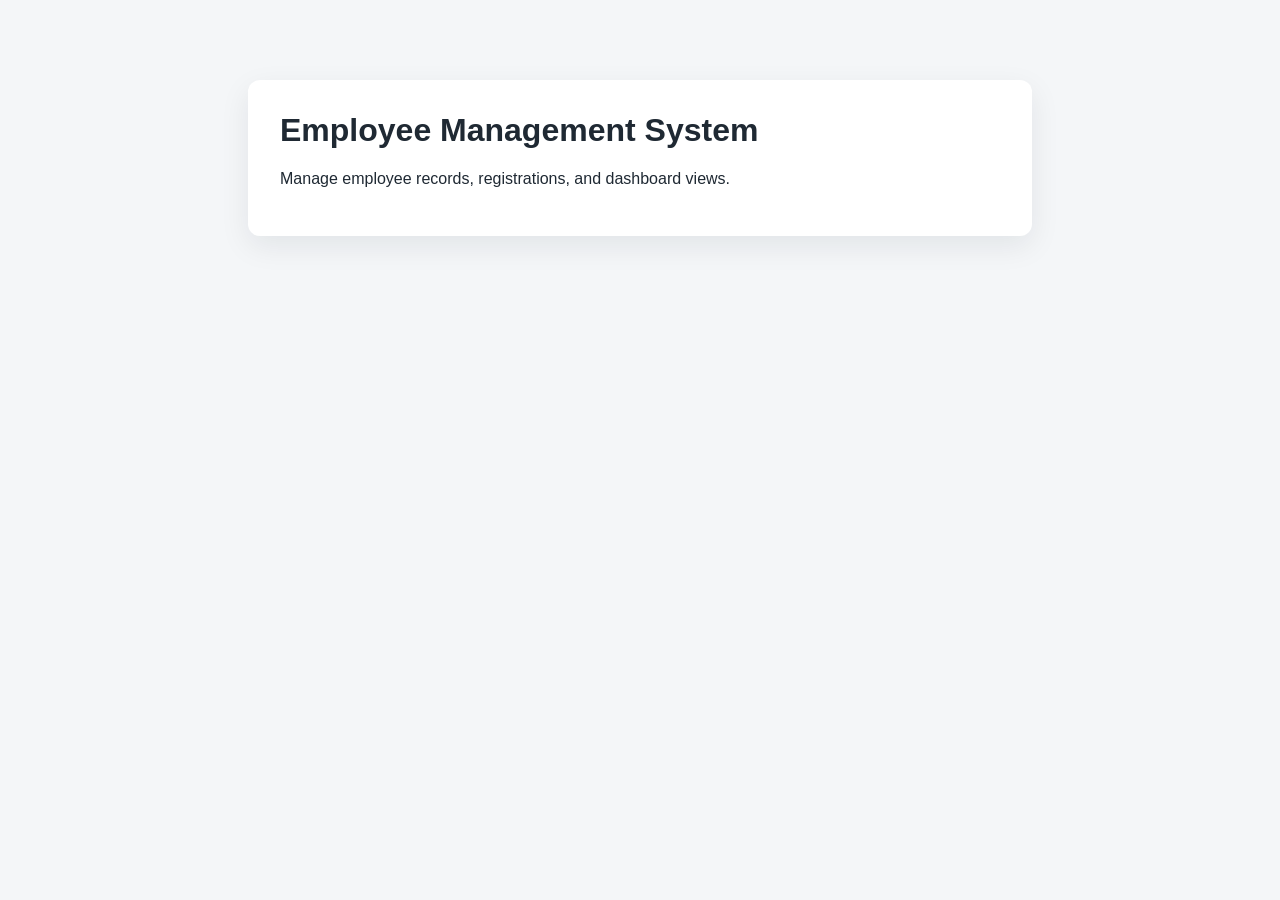
==== index.html @ a5ba2ad7 "Initial project setup" ====
<!DOCTYPE html>
<html lang="en">
<head>
    <meta charset="UTF-8">
    <meta name="viewport" content="width=device-width, initial-scale=1.0">
    <title>Employee Management System</title>
    <link rel="stylesheet" href="style.css">
</head>
<body>
    <main class="container">
        <h1>Employee Management System</h1>
        <p>Manage employee records, registrations, and dashboard views.</p>
    </main>
</body>
</html>
---- style.css ----
body {
    margin: 0;
    font-family: Arial, sans-serif;
    background: #f4f6f8;
    color: #1f2933;
}

.container {
    max-width: 720px;
    margin: 80px auto;
    padding: 32px;
    background: #ffffff;
    border-radius: 12px;
    box-shadow: 0 10px 30px rgba(15, 23, 42, 0.08);
}

h1 {
    margin-top: 0;
}
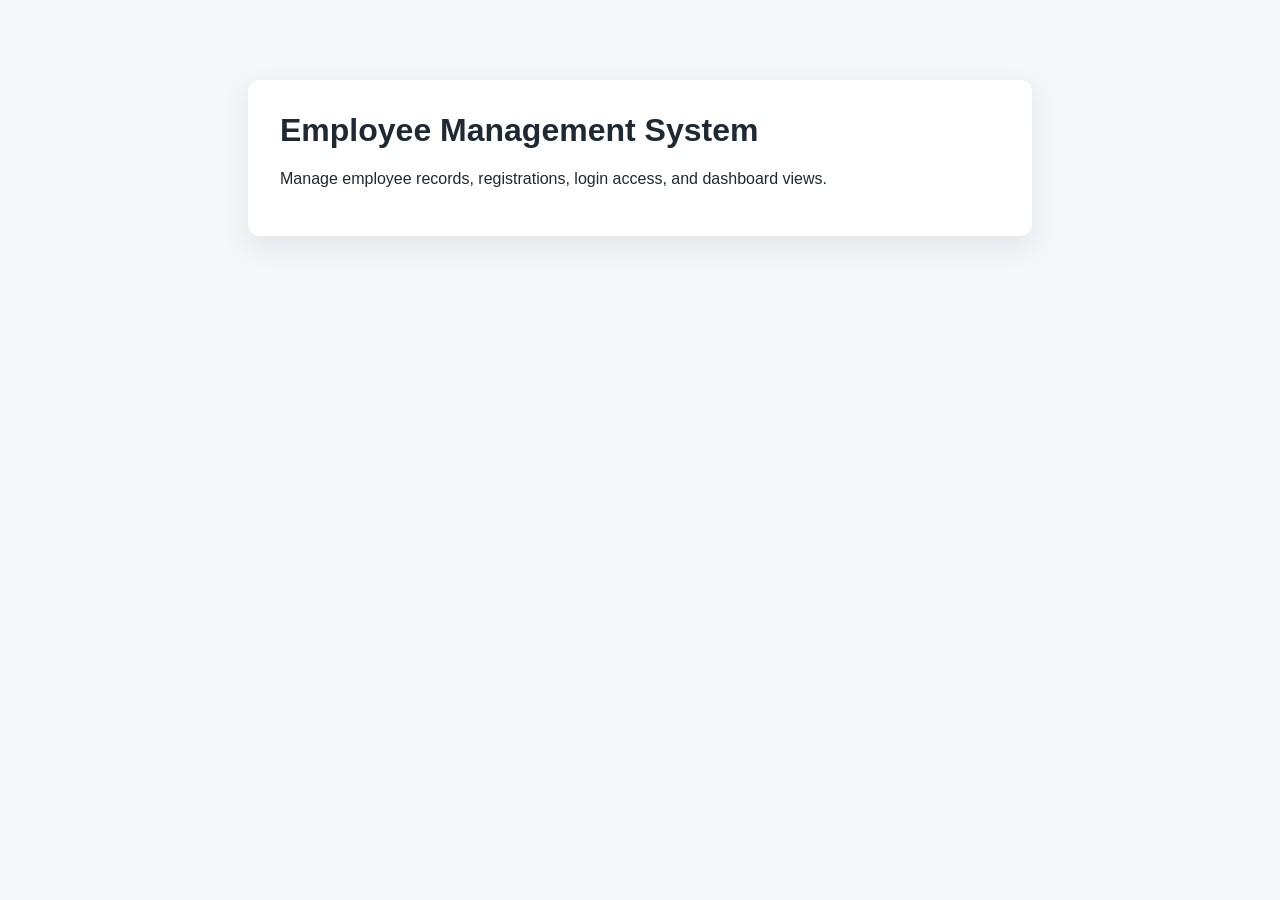
==== commit be18f865: "Add login access message to homepage" ====
--- a/index.html
+++ b/index.html
@@ -9,7 +9,7 @@
 <body>
     <main class="container">
         <h1>Employee Management System</h1>
-        <p>Manage employee records, registrations, and dashboard views.</p>
+        <p>Manage employee records, registrations, login access, and dashboard views.</p>
     </main>
 </body>
 </html>
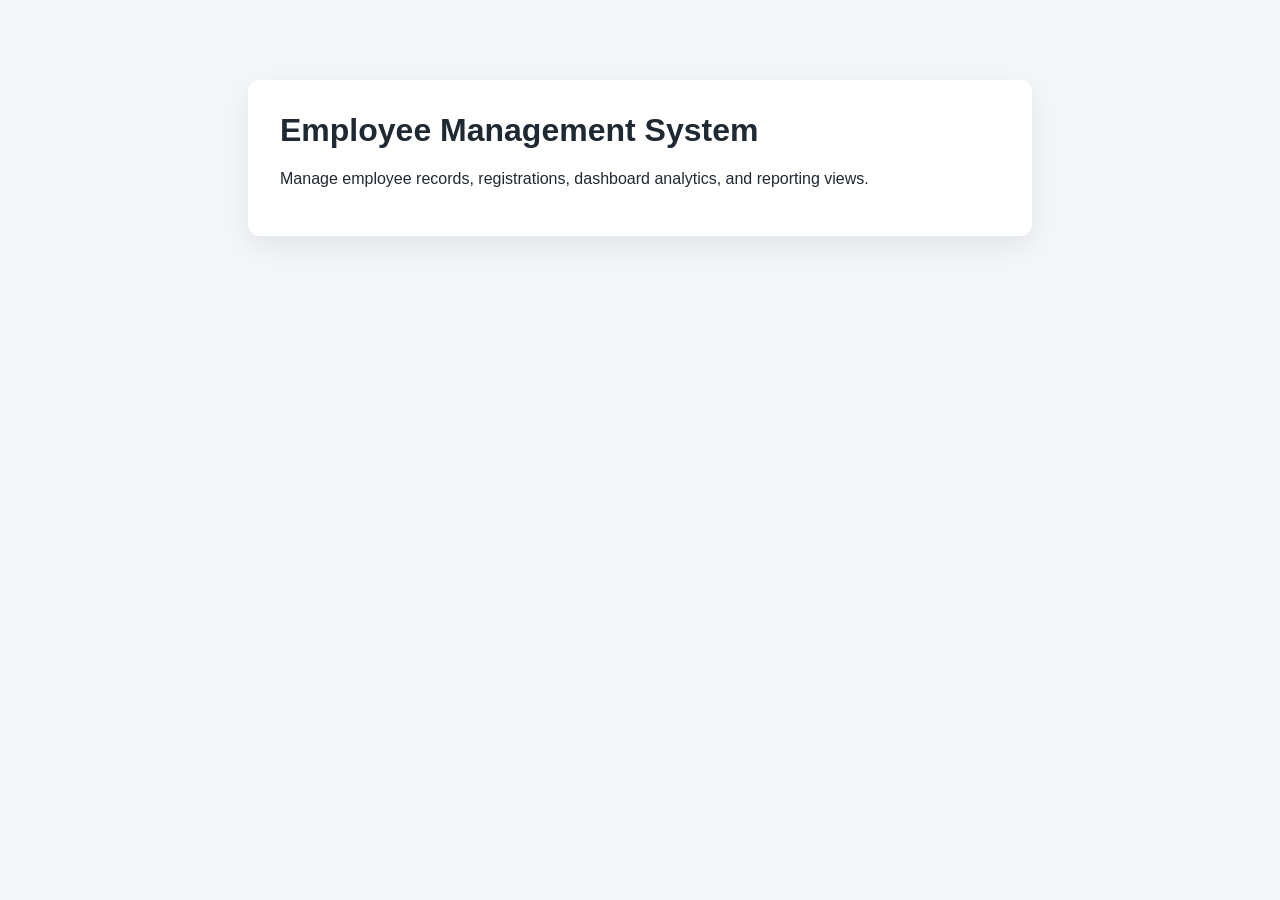
==== commit e8038bc8: "Enhance homepage dashboard summary" ====
--- a/index.html
+++ b/index.html
@@ -9,7 +9,7 @@
 <body>
     <main class="container">
         <h1>Employee Management System</h1>
-        <p>Manage employee records, registrations, login access, and dashboard views.</p>
+        <p>Manage employee records, registrations, dashboard analytics, and reporting views.</p>
     </main>
 </body>
 </html>
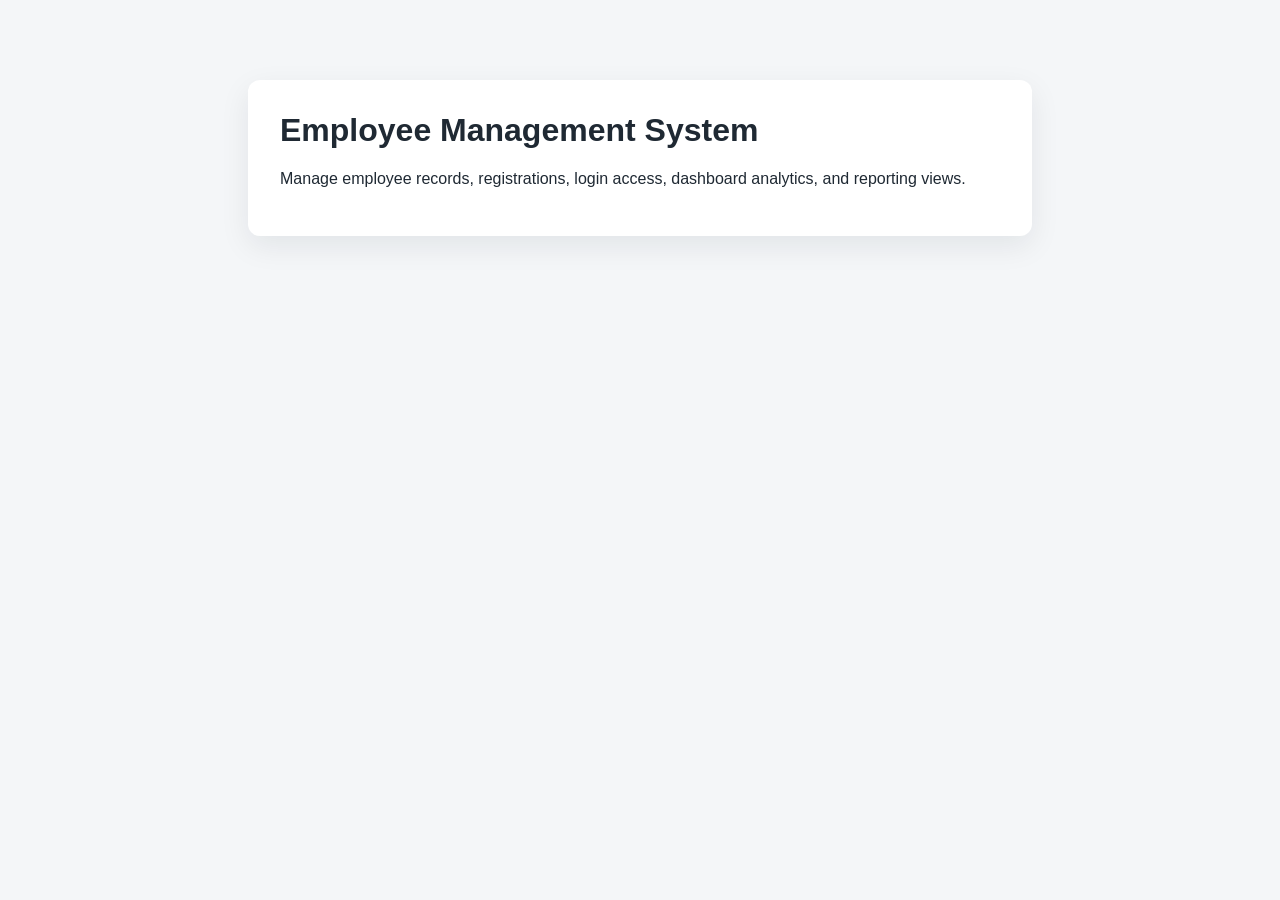
==== commit 88163385: "Resolve merge conflict between login and dashboard features" ====
--- a/index.html
+++ b/index.html
@@ -9,7 +9,7 @@
 <body>
     <main class="container">
         <h1>Employee Management System</h1>
-        <p>Manage employee records, registrations, dashboard analytics, and reporting views.</p>
+    <p>Manage employee records, registrations, login access, dashboard analytics, and reporting views.</p>
     </main>
 </body>
 </html>
